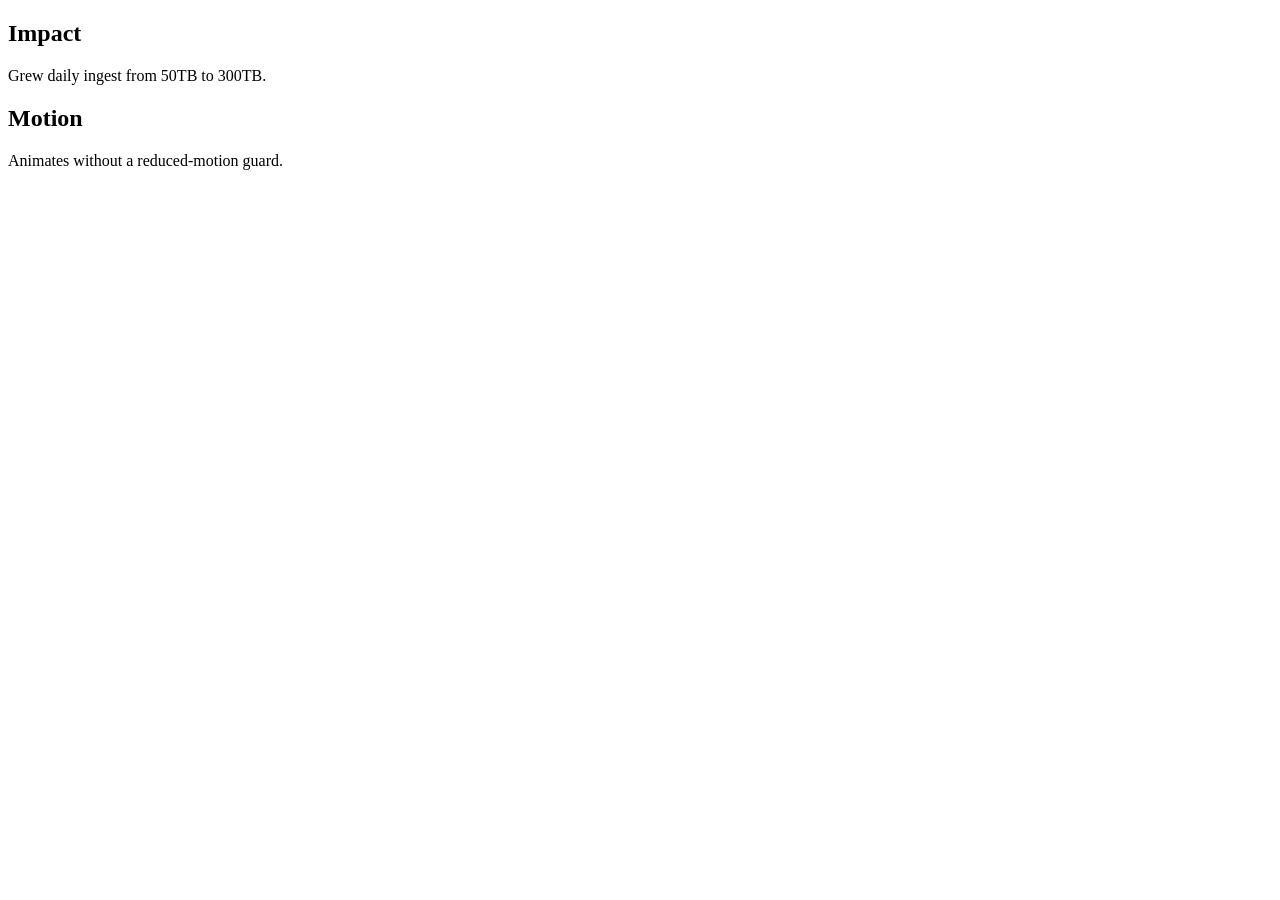
==== scripts/fixtures/visual-fail.html @ fc59ea20 "chore(agents): enforce infographic, interactive, and animated design - AGENTS.md states the visual d" ====
<!DOCTYPE html>
<!-- Known-bad page for scripts/check-visual.mjs. It must fail; CI checks that. -->
<html lang="en">
<head>
  <meta charset="utf-8">
  <title>check-visual fixture</title>
  <style>
    @keyframes fade { from { opacity: 0; } to { opacity: 1; } }
    #motion { animation: fade 0.3s; }
  </style>
</head>
<body>
  <section id="impact">
    <h2>Impact</h2>
    <p>Grew daily ingest from 50TB to 300TB.</p>
  </section>
  <section id="motion">
    <h2>Motion</h2>
    <p>Animates without a reduced-motion guard.</p>
  </section>
</body>
</html>
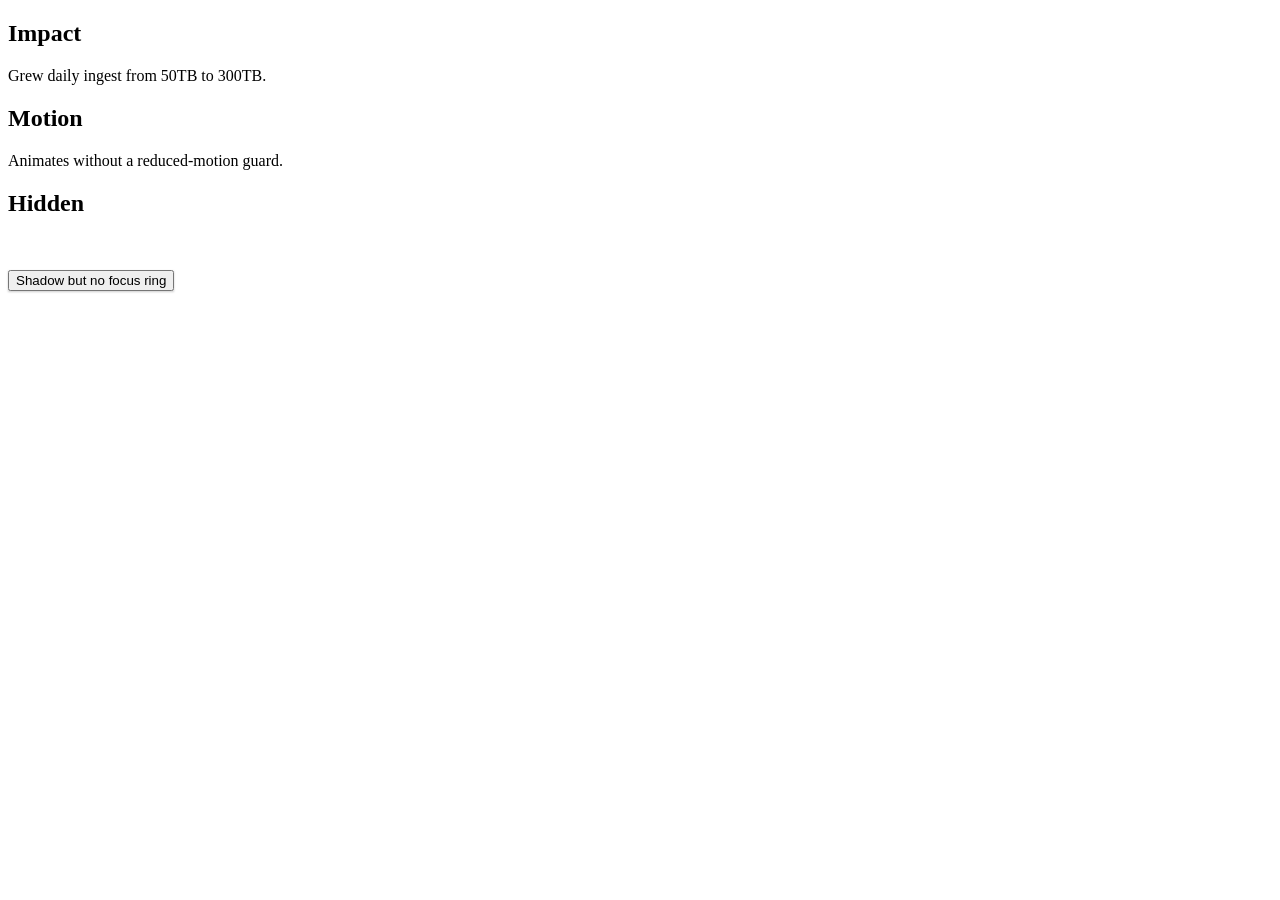
==== commit de63c572: "fix(agents): check reduced-motion visibility and real focus rings" ====
--- a/scripts/fixtures/visual-fail.html
+++ b/scripts/fixtures/visual-fail.html
@@ -7,6 +7,8 @@
   <style>
     @keyframes fade { from { opacity: 0; } to { opacity: 1; } }
     #motion { animation: fade 0.3s; }
+    #hidden p { opacity: 0; }
+    button { box-shadow: 0 1px 2px #0003; outline: none; }
   </style>
 </head>
 <body>
@@ -18,5 +20,10 @@
     <h2>Motion</h2>
     <p>Animates without a reduced-motion guard.</p>
   </section>
+  <section id="hidden">
+    <h2>Hidden</h2>
+    <p>Never revealed, even with reduced motion.</p>
+    <button type="button">Shadow but no focus ring</button>
+  </section>
 </body>
 </html>
